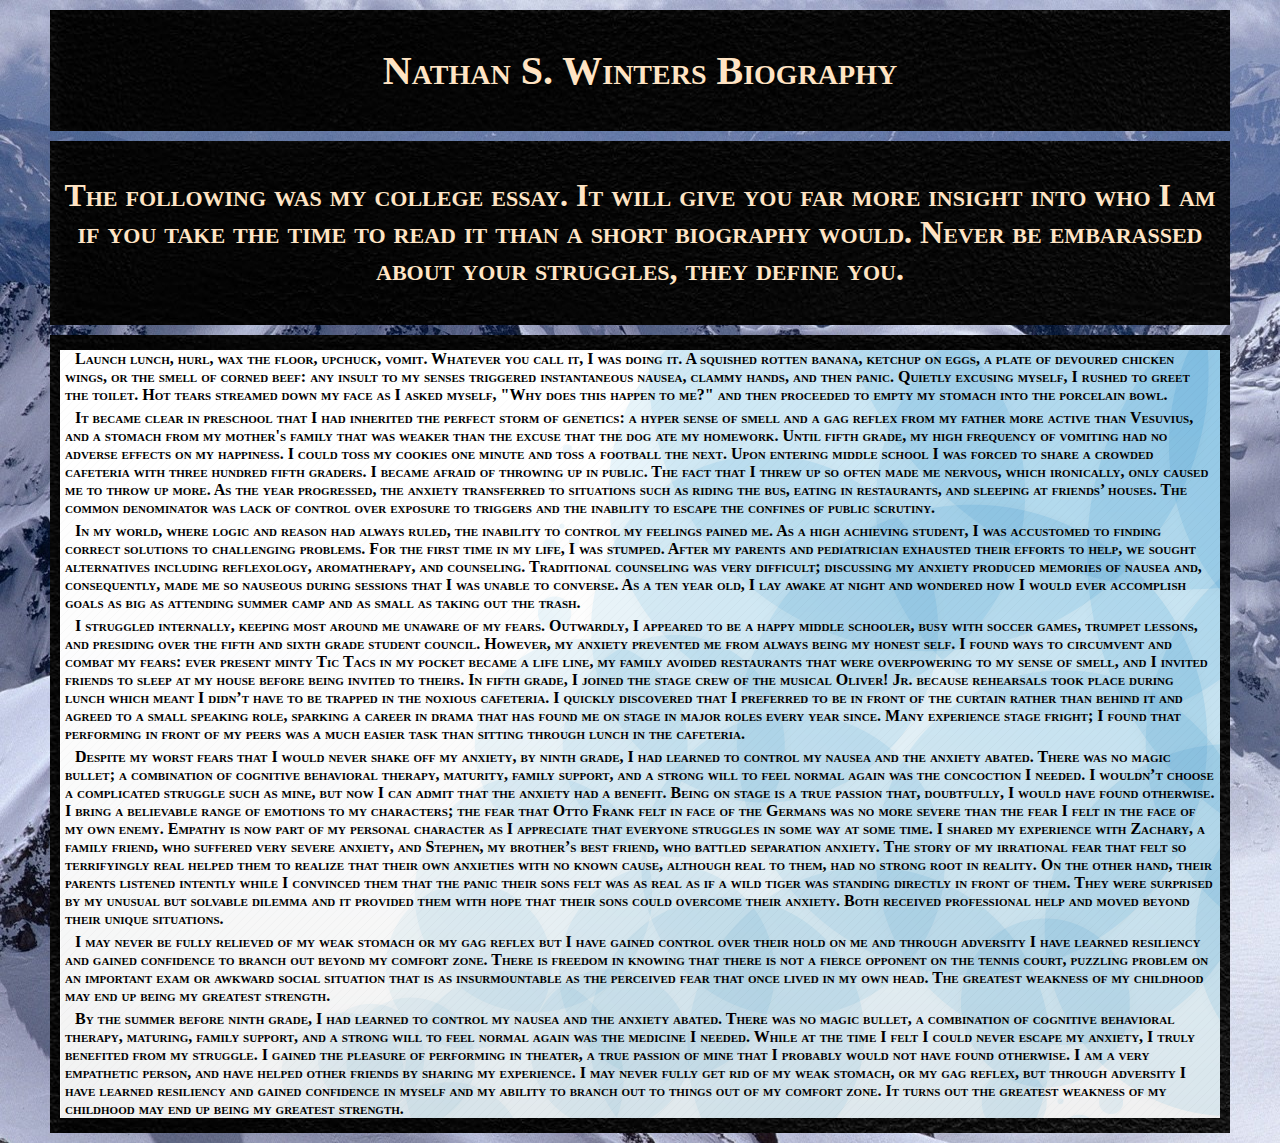
==== bio.html @ 0af8853a "Added bio.html" ====
<!DOCTYPE html>
  
  <html>
    <head>  
    
      <title>Nathan Scott Winters Bio</title>
      <meta charset="UTF-8">
      <link rel="stylesheet" href="homepage.css" />
    
    </head>

    <body>
     	<div>
        	<h1>
          		<p>Nathan S. Winters Biography</p>
        	</h1>
      	</div>

      	<div>
			<h2>
				<p>The following was my college essay. It will give you far more insight into who I am if you take the time to read it than a short biography would. Never be embarassed about your struggles, they define you.</p>
			</h3>
      	</div>


       	<div>
             <h4 class="makereadable-image">
             	<p class="makereadable-text">
             	Launch lunch, hurl, wax the floor, upchuck, vomit. Whatever you call it, I was doing it. A squished rotten banana, ketchup on eggs, a plate of devoured chicken wings, or the smell of corned beef: any insult to my senses triggered instantaneous nausea, clammy hands, and then panic. Quietly excusing myself, I rushed to greet the toilet. Hot tears streamed down my face as I asked myself, "Why does this happen to me?" and then proceeded to empty my stomach into the porcelain bowl.
             	</p>
             	<p class="makereadable-text">
				It became clear in preschool that I had inherited the perfect storm of genetics: a hyper sense of smell and a gag reflex from my father more active than Vesuvius, and a stomach from my mother's family that was weaker than the excuse that the dog ate my homework. Until fifth grade, my high frequency of vomiting had no adverse effects on my happiness. I could toss my cookies one minute and toss a football the next. Upon entering middle school I was forced to share a crowded cafeteria with three hundred fifth graders. I became afraid of throwing up in public. The fact that I threw up so often made me nervous, which ironically, only caused me to throw up more.  As the year progressed, the anxiety transferred to situations such as riding the bus, eating in restaurants, and sleeping at friends’ houses. The common denominator was lack of control over exposure to triggers and the inability to escape the confines of public scrutiny. 
             	</p>
             	<p class="makereadable-text">
      		    In my world, where logic and reason had always ruled, the inability to control my feelings pained me. As a high achieving student, I was accustomed to finding correct solutions to challenging problems. For the first time in my life, I was stumped. After my parents and pediatrician exhausted their efforts to help, we sought alternatives including reflexology, aromatherapy, and counseling. Traditional counseling was very difficult; discussing my anxiety produced memories of nausea and, consequently, made me so nauseous during sessions that I was unable to converse. As a ten year old, I lay awake at night and wondered how I would ever accomplish goals as big as attending summer camp and as small as taking out the trash. 
             	</p>
             	<p class="makereadable-text">
				I struggled internally, keeping most around me unaware of my fears. Outwardly, I appeared to be a happy middle schooler, busy with soccer games, trumpet lessons, and presiding over the fifth and sixth grade student council. However, my anxiety prevented me from always being my honest self. I found ways to circumvent and combat my fears: ever present minty Tic Tacs in my pocket became a life line, my family avoided restaurants that were overpowering to my sense of smell, and I invited friends to sleep at my house before being invited to theirs. In fifth grade, I joined the stage crew of the musical Oliver! Jr. because rehearsals took place during lunch which meant I didn’t have to be trapped in the noxious cafeteria. I quickly discovered that I preferred to be in front of the curtain rather than behind it and agreed to a small speaking role, sparking a career in drama that has found me on stage in major roles every year since. Many experience stage fright; I found that performing in front of my peers was a much easier task than sitting through lunch in the cafeteria.
             	</p>
             	<p class="makereadable-text">
     		 	Despite my worst fears that I would never shake off my anxiety, by ninth grade, I had learned to control my nausea and the anxiety abated. There was no magic bullet; a combination of cognitive behavioral therapy, maturity, family support, and a strong will to feel normal again was the concoction I needed. I wouldn’t choose a complicated 	struggle such as mine, but now I can admit that the anxiety had a benefit. Being on stage is a true passion that, doubtfully, I would have found otherwise. I bring a believable range of emotions to my characters; the fear that Otto Frank felt in face of the Germans was no more severe than the fear I felt in the face of my own enemy.  Empathy is now part of my personal character as I appreciate that everyone struggles in some way at some time. I shared my experience with Zachary, a family friend, who suffered very severe anxiety, and Stephen, my brother’s best friend, who battled separation anxiety. The story of my irrational fear that felt so terrifyingly real helped them to realize that their own anxieties with no known cause, although real to them, had no strong root in reality. On the other hand, their parents listened intently while I convinced them that the panic their sons felt was as real as if a wild tiger was standing directly in front of them. They were surprised by my unusual but solvable dilemma and it provided them with hope that their sons could overcome their anxiety. Both received professional help and moved beyond their unique situations. 
             	</p>
             	<p class="makereadable-text">
				I may never be fully relieved of my weak stomach or my gag reflex but I have gained control over their hold on me and through adversity I have learned resiliency and gained confidence to branch out beyond my comfort zone. There is freedom in knowing that there is not a fierce opponent on the tennis court, puzzling problem on an important exam or awkward social situation that is as insurmountable as the perceived fear that once lived in my own head. The greatest weakness of my childhood may end up being my greatest strength.
             	</p>
             	<p class="makereadable-text">
				By the summer before ninth grade, I had learned to control my nausea and the anxiety abated. There was no magic bullet, a combination of cognitive behavioral therapy, maturing, family support, and a strong will to feel normal again was the medicine I needed. While at the time I felt I could never escape my anxiety, I truly benefited from my struggle. I gained the pleasure of performing in theater, a true passion of mine that I probably would not have found otherwise. I am a very empathetic person, and have helped other friends by sharing my experience. I may never fully get rid of my weak stomach, or my gag reflex, but through adversity I have learned resiliency and gained confidence in myself and my ability to branch out to things out of my comfort zone. It turns out the greatest weakness of my childhood may end up being my greatest strength.
				</p>


             </h4>
        </div>

    </body>


    </html>
---- homepage.css ----
body 
{
	background-image: url('mountains.png');
	width: 1200px;
    margin-left: auto;
	margin-right: auto;
}


div
{
	background-image: url('textback.png'); 

	padding: 10px;
	margin: 10px;
	font-family: "Georgia";
}

h1
{
	font-variant: small-caps;
	text-align: center;
	font-size: 40px;
}

h2
{
	font-variant: small-caps;
	text-align: center;
	font-size: 32px;
}

h3
{
	font-variant: small-caps;
	text-align: left;
	font-weight: bold;
	font-size: 20px;
}

h4
{
	font-variant: small-caps;
	text-align: left;
	text-indent: 10px;
	font-size: 16px;
	margin: 0px;
}

.indent
{
	text-indent: 40px;
}

ul 
{
	list-style-position: inside;
	text-indent: 50px;
	font-size: 12px;
	color:Bisque;
}

.floatright
{
	float: right;
}

.makereadable-image
{
	background-image: url('pleasantimage.png');
}

p
{
	color: Bisque;
	margin: 0px;
}

.makereadable-text
{
	color: black;
	margin: 5px;
}

.leftsquare
{
	background-image: url('square.png');
    width: 237px;
    height: 100px;
    float: left;

}

.rightsquare
{
	background-image: url('square.png');
	width: 237px;
	height: 100px;
	float: right;
}

a 
{
	color: inherit;
	text-decoration: none;
	font-weight: bold;
	width: 200px;
	height: 100px;
}

img
{
	background-image: url('grayback.png');
	width: 600px;
	height: 400px;
	margin-left: auto;
	margin-right: auto;
}
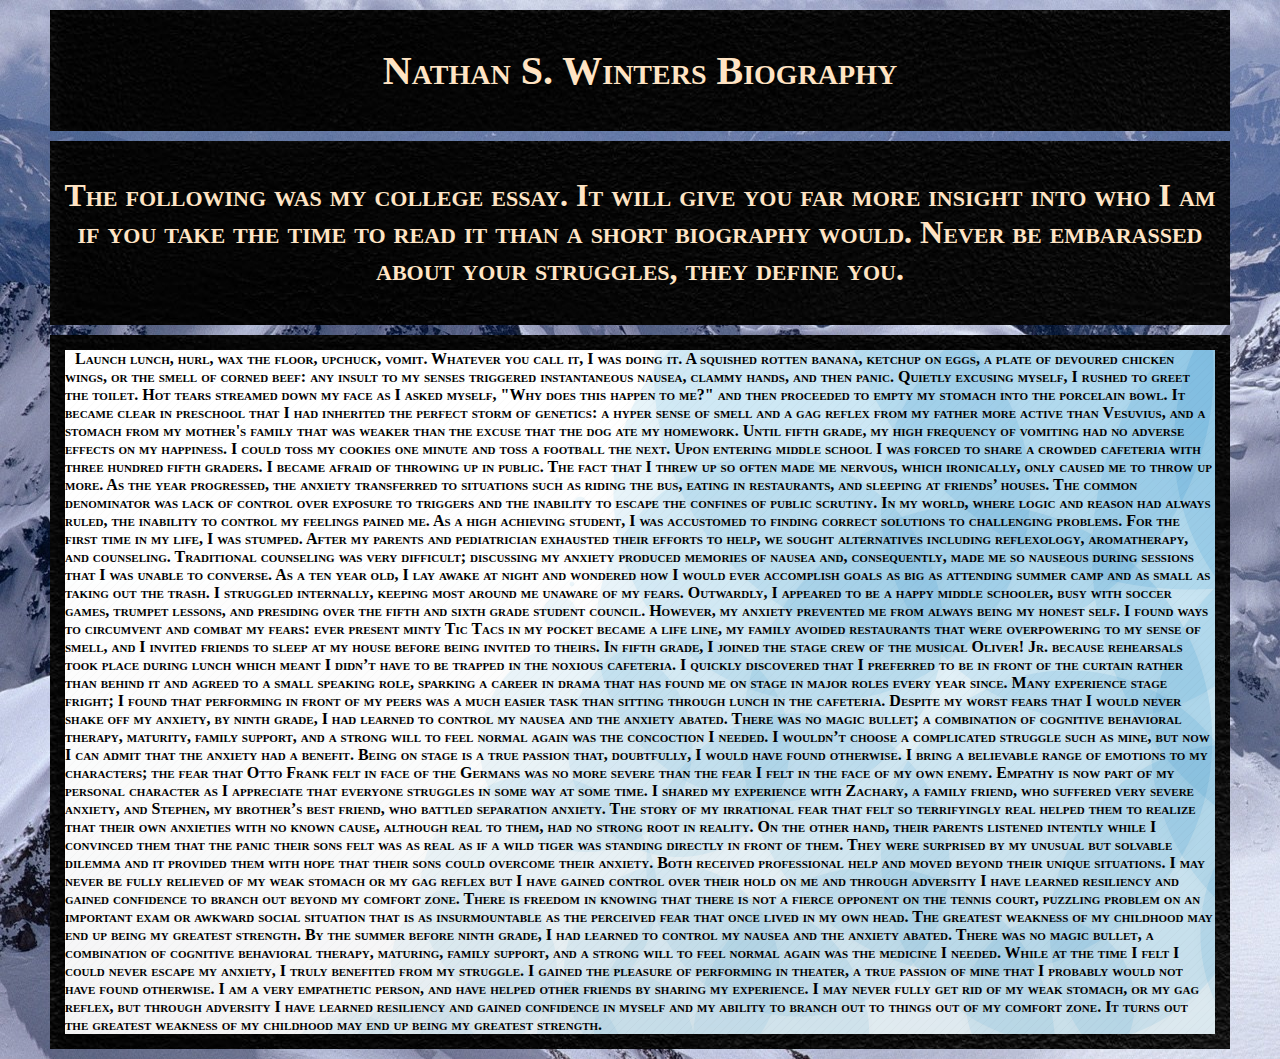
==== commit 3637dd9b: "removing p issues" ====
--- a/bio.html
+++ b/bio.html
@@ -12,40 +12,33 @@
     <body>
      	<div>
         	<h1>
-          		<p>Nathan S. Winters Biography</p>
+          		Nathan S. Winters Biography
         	</h1>
       	</div>
 
       	<div>
 			<h2>
-				<p>The following was my college essay. It will give you far more insight into who I am if you take the time to read it than a short biography would. Never be embarassed about your struggles, they define you.</p>
+				The following was my college essay. It will give you far more insight into who I am if you take the time to read it than a short biography would. Never be embarassed about your struggles, they define you.
 			</h3>
       	</div>
 
 
        	<div>
              <h4 class="makereadable-image">
-             	<p class="makereadable-text">
              	Launch lunch, hurl, wax the floor, upchuck, vomit. Whatever you call it, I was doing it. A squished rotten banana, ketchup on eggs, a plate of devoured chicken wings, or the smell of corned beef: any insult to my senses triggered instantaneous nausea, clammy hands, and then panic. Quietly excusing myself, I rushed to greet the toilet. Hot tears streamed down my face as I asked myself, "Why does this happen to me?" and then proceeded to empty my stomach into the porcelain bowl.
-             	</p>
-             	<p class="makereadable-text">
+             	
 				It became clear in preschool that I had inherited the perfect storm of genetics: a hyper sense of smell and a gag reflex from my father more active than Vesuvius, and a stomach from my mother's family that was weaker than the excuse that the dog ate my homework. Until fifth grade, my high frequency of vomiting had no adverse effects on my happiness. I could toss my cookies one minute and toss a football the next. Upon entering middle school I was forced to share a crowded cafeteria with three hundred fifth graders. I became afraid of throwing up in public. The fact that I threw up so often made me nervous, which ironically, only caused me to throw up more.  As the year progressed, the anxiety transferred to situations such as riding the bus, eating in restaurants, and sleeping at friends’ houses. The common denominator was lack of control over exposure to triggers and the inability to escape the confines of public scrutiny. 
-             	</p>
-             	<p class="makereadable-text">
+             	
       		    In my world, where logic and reason had always ruled, the inability to control my feelings pained me. As a high achieving student, I was accustomed to finding correct solutions to challenging problems. For the first time in my life, I was stumped. After my parents and pediatrician exhausted their efforts to help, we sought alternatives including reflexology, aromatherapy, and counseling. Traditional counseling was very difficult; discussing my anxiety produced memories of nausea and, consequently, made me so nauseous during sessions that I was unable to converse. As a ten year old, I lay awake at night and wondered how I would ever accomplish goals as big as attending summer camp and as small as taking out the trash. 
-             	</p>
-             	<p class="makereadable-text">
+             	
 				I struggled internally, keeping most around me unaware of my fears. Outwardly, I appeared to be a happy middle schooler, busy with soccer games, trumpet lessons, and presiding over the fifth and sixth grade student council. However, my anxiety prevented me from always being my honest self. I found ways to circumvent and combat my fears: ever present minty Tic Tacs in my pocket became a life line, my family avoided restaurants that were overpowering to my sense of smell, and I invited friends to sleep at my house before being invited to theirs. In fifth grade, I joined the stage crew of the musical Oliver! Jr. because rehearsals took place during lunch which meant I didn’t have to be trapped in the noxious cafeteria. I quickly discovered that I preferred to be in front of the curtain rather than behind it and agreed to a small speaking role, sparking a career in drama that has found me on stage in major roles every year since. Many experience stage fright; I found that performing in front of my peers was a much easier task than sitting through lunch in the cafeteria.
-             	</p>
-             	<p class="makereadable-text">
+             	
      		 	Despite my worst fears that I would never shake off my anxiety, by ninth grade, I had learned to control my nausea and the anxiety abated. There was no magic bullet; a combination of cognitive behavioral therapy, maturity, family support, and a strong will to feel normal again was the concoction I needed. I wouldn’t choose a complicated 	struggle such as mine, but now I can admit that the anxiety had a benefit. Being on stage is a true passion that, doubtfully, I would have found otherwise. I bring a believable range of emotions to my characters; the fear that Otto Frank felt in face of the Germans was no more severe than the fear I felt in the face of my own enemy.  Empathy is now part of my personal character as I appreciate that everyone struggles in some way at some time. I shared my experience with Zachary, a family friend, who suffered very severe anxiety, and Stephen, my brother’s best friend, who battled separation anxiety. The story of my irrational fear that felt so terrifyingly real helped them to realize that their own anxieties with no known cause, although real to them, had no strong root in reality. On the other hand, their parents listened intently while I convinced them that the panic their sons felt was as real as if a wild tiger was standing directly in front of them. They were surprised by my unusual but solvable dilemma and it provided them with hope that their sons could overcome their anxiety. Both received professional help and moved beyond their unique situations. 
-             	</p>
-             	<p class="makereadable-text">
+             	
 				I may never be fully relieved of my weak stomach or my gag reflex but I have gained control over their hold on me and through adversity I have learned resiliency and gained confidence to branch out beyond my comfort zone. There is freedom in knowing that there is not a fierce opponent on the tennis court, puzzling problem on an important exam or awkward social situation that is as insurmountable as the perceived fear that once lived in my own head. The greatest weakness of my childhood may end up being my greatest strength.
-             	</p>
-             	<p class="makereadable-text">
+             	
 				By the summer before ninth grade, I had learned to control my nausea and the anxiety abated. There was no magic bullet, a combination of cognitive behavioral therapy, maturing, family support, and a strong will to feel normal again was the medicine I needed. While at the time I felt I could never escape my anxiety, I truly benefited from my struggle. I gained the pleasure of performing in theater, a true passion of mine that I probably would not have found otherwise. I am a very empathetic person, and have helped other friends by sharing my experience. I may never fully get rid of my weak stomach, or my gag reflex, but through adversity I have learned resiliency and gained confidence in myself and my ability to branch out to things out of my comfort zone. It turns out the greatest weakness of my childhood may end up being my greatest strength.
-				</p>
+				
 
 
              </h4>
--- a/homepage.css
+++ b/homepage.css
@@ -21,6 +21,7 @@
 	font-variant: small-caps;
 	text-align: center;
 	font-size: 40px;
+	color: Bisque;
 }
 
 h2
@@ -28,6 +29,7 @@
 	font-variant: small-caps;
 	text-align: center;
 	font-size: 32px;
+	color: Bisque;
 }
 
 h3
@@ -36,6 +38,7 @@
 	text-align: left;
 	font-weight: bold;
 	font-size: 20px;
+	color: Bisque;
 }
 
 h4
@@ -45,6 +48,7 @@
 	text-indent: 10px;
 	font-size: 16px;
 	margin: 0px;
+	color: Bisque;
 }
 
 .indent
@@ -68,16 +72,6 @@
 .makereadable-image
 {
 	background-image: url('pleasantimage.png');
-}
-
-p
-{
-	color: Bisque;
-	margin: 0px;
-}
-
-.makereadable-text
-{
 	color: black;
 	margin: 5px;
 }
@@ -85,7 +79,7 @@
 .leftsquare
 {
 	background-image: url('square.png');
-    width: 237px;
+    width: 258px;
     height: 100px;
     float: left;
 
@@ -94,7 +88,7 @@
 .rightsquare
 {
 	background-image: url('square.png');
-	width: 237px;
+	width: 258px;
 	height: 100px;
 	float: right;
 }
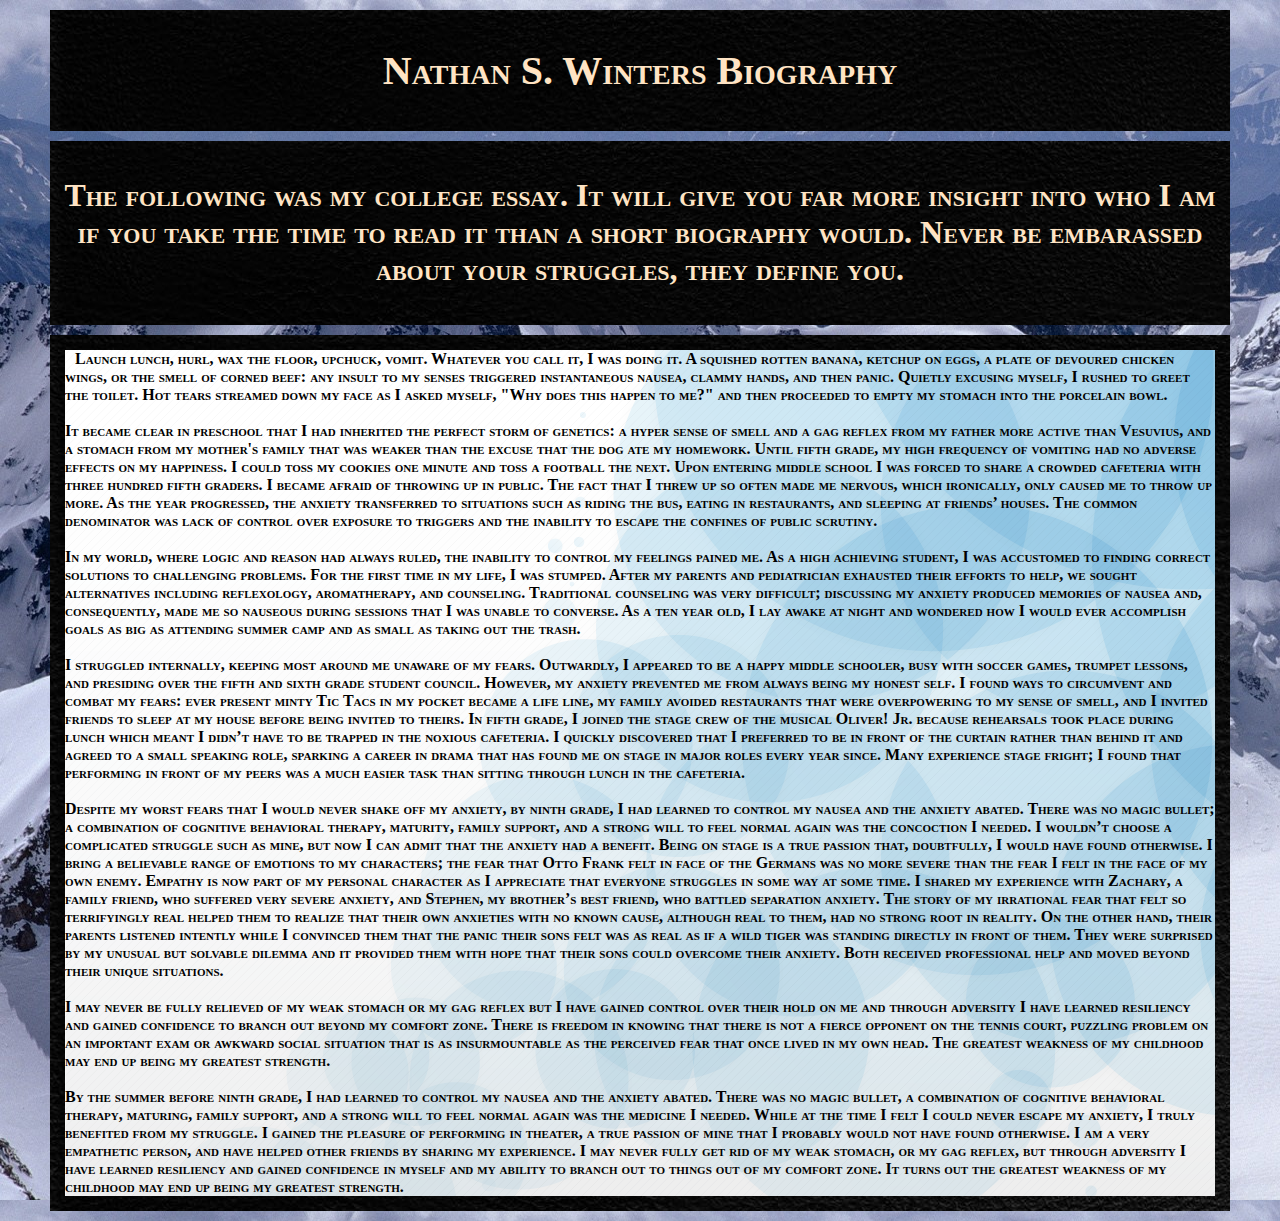
==== commit fcaf7755: "added in some break tags..." ====
--- a/bio.html
+++ b/bio.html
@@ -19,24 +19,24 @@
       	<div>
 			<h2>
 				The following was my college essay. It will give you far more insight into who I am if you take the time to read it than a short biography would. Never be embarassed about your struggles, they define you.
-			</h3>
+			</h2>
       	</div>
 
 
        	<div>
              <h4 class="makereadable-image">
              	Launch lunch, hurl, wax the floor, upchuck, vomit. Whatever you call it, I was doing it. A squished rotten banana, ketchup on eggs, a plate of devoured chicken wings, or the smell of corned beef: any insult to my senses triggered instantaneous nausea, clammy hands, and then panic. Quietly excusing myself, I rushed to greet the toilet. Hot tears streamed down my face as I asked myself, "Why does this happen to me?" and then proceeded to empty my stomach into the porcelain bowl.
-             	
-				It became clear in preschool that I had inherited the perfect storm of genetics: a hyper sense of smell and a gag reflex from my father more active than Vesuvius, and a stomach from my mother's family that was weaker than the excuse that the dog ate my homework. Until fifth grade, my high frequency of vomiting had no adverse effects on my happiness. I could toss my cookies one minute and toss a football the next. Upon entering middle school I was forced to share a crowded cafeteria with three hundred fifth graders. I became afraid of throwing up in public. The fact that I threw up so often made me nervous, which ironically, only caused me to throw up more.  As the year progressed, the anxiety transferred to situations such as riding the bus, eating in restaurants, and sleeping at friends’ houses. The common denominator was lack of control over exposure to triggers and the inability to escape the confines of public scrutiny. 
-             	
-      		    In my world, where logic and reason had always ruled, the inability to control my feelings pained me. As a high achieving student, I was accustomed to finding correct solutions to challenging problems. For the first time in my life, I was stumped. After my parents and pediatrician exhausted their efforts to help, we sought alternatives including reflexology, aromatherapy, and counseling. Traditional counseling was very difficult; discussing my anxiety produced memories of nausea and, consequently, made me so nauseous during sessions that I was unable to converse. As a ten year old, I lay awake at night and wondered how I would ever accomplish goals as big as attending summer camp and as small as taking out the trash. 
-             	
-				I struggled internally, keeping most around me unaware of my fears. Outwardly, I appeared to be a happy middle schooler, busy with soccer games, trumpet lessons, and presiding over the fifth and sixth grade student council. However, my anxiety prevented me from always being my honest self. I found ways to circumvent and combat my fears: ever present minty Tic Tacs in my pocket became a life line, my family avoided restaurants that were overpowering to my sense of smell, and I invited friends to sleep at my house before being invited to theirs. In fifth grade, I joined the stage crew of the musical Oliver! Jr. because rehearsals took place during lunch which meant I didn’t have to be trapped in the noxious cafeteria. I quickly discovered that I preferred to be in front of the curtain rather than behind it and agreed to a small speaking role, sparking a career in drama that has found me on stage in major roles every year since. Many experience stage fright; I found that performing in front of my peers was a much easier task than sitting through lunch in the cafeteria.
-             	
+             	<br><br>
+				It became clear in preschool that I had inherited the perfect storm of genetics: a hyper sense of smell and a gag reflex from my father more active than Vesuvius, and a stomach from my mother's family that was weaker than the excuse that the dog ate my homework. Until fifth grade, my high frequency of vomiting had no adverse effects on my happiness. I could toss my cookies one minute and toss a football the next. Upon entering middle school I was forced to share a crowded cafeteria with three hundred fifth graders. I became afraid of throwing up in public. The fact that I threw up so often made me nervous, which ironically, only caused me to throw up more.  As the year progressed, the anxiety transferred to situations such as riding the bus, eating in restaurants, and sleeping at friends’ houses. The common denominator was lack of control over exposure to triggers and the inability to escape the confines of public scrutiny.
+				 <br><br>
+             	In my world, where logic and reason had always ruled, the inability to control my feelings pained me. As a high achieving student, I was accustomed to finding correct solutions to challenging problems. For the first time in my life, I was stumped. After my parents and pediatrician exhausted their efforts to help, we sought alternatives including reflexology, aromatherapy, and counseling. Traditional counseling was very difficult; discussing my anxiety produced memories of nausea and, consequently, made me so nauseous during sessions that I was unable to converse. As a ten year old, I lay awake at night and wondered how I would ever accomplish goals as big as attending summer camp and as small as taking out the trash. 
+      		    <br><br>
+             	I struggled internally, keeping most around me unaware of my fears. Outwardly, I appeared to be a happy middle schooler, busy with soccer games, trumpet lessons, and presiding over the fifth and sixth grade student council. However, my anxiety prevented me from always being my honest self. I found ways to circumvent and combat my fears: ever present minty Tic Tacs in my pocket became a life line, my family avoided restaurants that were overpowering to my sense of smell, and I invited friends to sleep at my house before being invited to theirs. In fifth grade, I joined the stage crew of the musical Oliver! Jr. because rehearsals took place during lunch which meant I didn’t have to be trapped in the noxious cafeteria. I quickly discovered that I preferred to be in front of the curtain rather than behind it and agreed to a small speaking role, sparking a career in drama that has found me on stage in major roles every year since. Many experience stage fright; I found that performing in front of my peers was a much easier task than sitting through lunch in the cafeteria.
+				<br><br>
      		 	Despite my worst fears that I would never shake off my anxiety, by ninth grade, I had learned to control my nausea and the anxiety abated. There was no magic bullet; a combination of cognitive behavioral therapy, maturity, family support, and a strong will to feel normal again was the concoction I needed. I wouldn’t choose a complicated 	struggle such as mine, but now I can admit that the anxiety had a benefit. Being on stage is a true passion that, doubtfully, I would have found otherwise. I bring a believable range of emotions to my characters; the fear that Otto Frank felt in face of the Germans was no more severe than the fear I felt in the face of my own enemy.  Empathy is now part of my personal character as I appreciate that everyone struggles in some way at some time. I shared my experience with Zachary, a family friend, who suffered very severe anxiety, and Stephen, my brother’s best friend, who battled separation anxiety. The story of my irrational fear that felt so terrifyingly real helped them to realize that their own anxieties with no known cause, although real to them, had no strong root in reality. On the other hand, their parents listened intently while I convinced them that the panic their sons felt was as real as if a wild tiger was standing directly in front of them. They were surprised by my unusual but solvable dilemma and it provided them with hope that their sons could overcome their anxiety. Both received professional help and moved beyond their unique situations. 
-             	
+             	<br><br>
 				I may never be fully relieved of my weak stomach or my gag reflex but I have gained control over their hold on me and through adversity I have learned resiliency and gained confidence to branch out beyond my comfort zone. There is freedom in knowing that there is not a fierce opponent on the tennis court, puzzling problem on an important exam or awkward social situation that is as insurmountable as the perceived fear that once lived in my own head. The greatest weakness of my childhood may end up being my greatest strength.
-             	
+             	<br><br>
 				By the summer before ninth grade, I had learned to control my nausea and the anxiety abated. There was no magic bullet, a combination of cognitive behavioral therapy, maturing, family support, and a strong will to feel normal again was the medicine I needed. While at the time I felt I could never escape my anxiety, I truly benefited from my struggle. I gained the pleasure of performing in theater, a true passion of mine that I probably would not have found otherwise. I am a very empathetic person, and have helped other friends by sharing my experience. I may never fully get rid of my weak stomach, or my gag reflex, but through adversity I have learned resiliency and gained confidence in myself and my ability to branch out to things out of my comfort zone. It turns out the greatest weakness of my childhood may end up being my greatest strength.
 				
 
